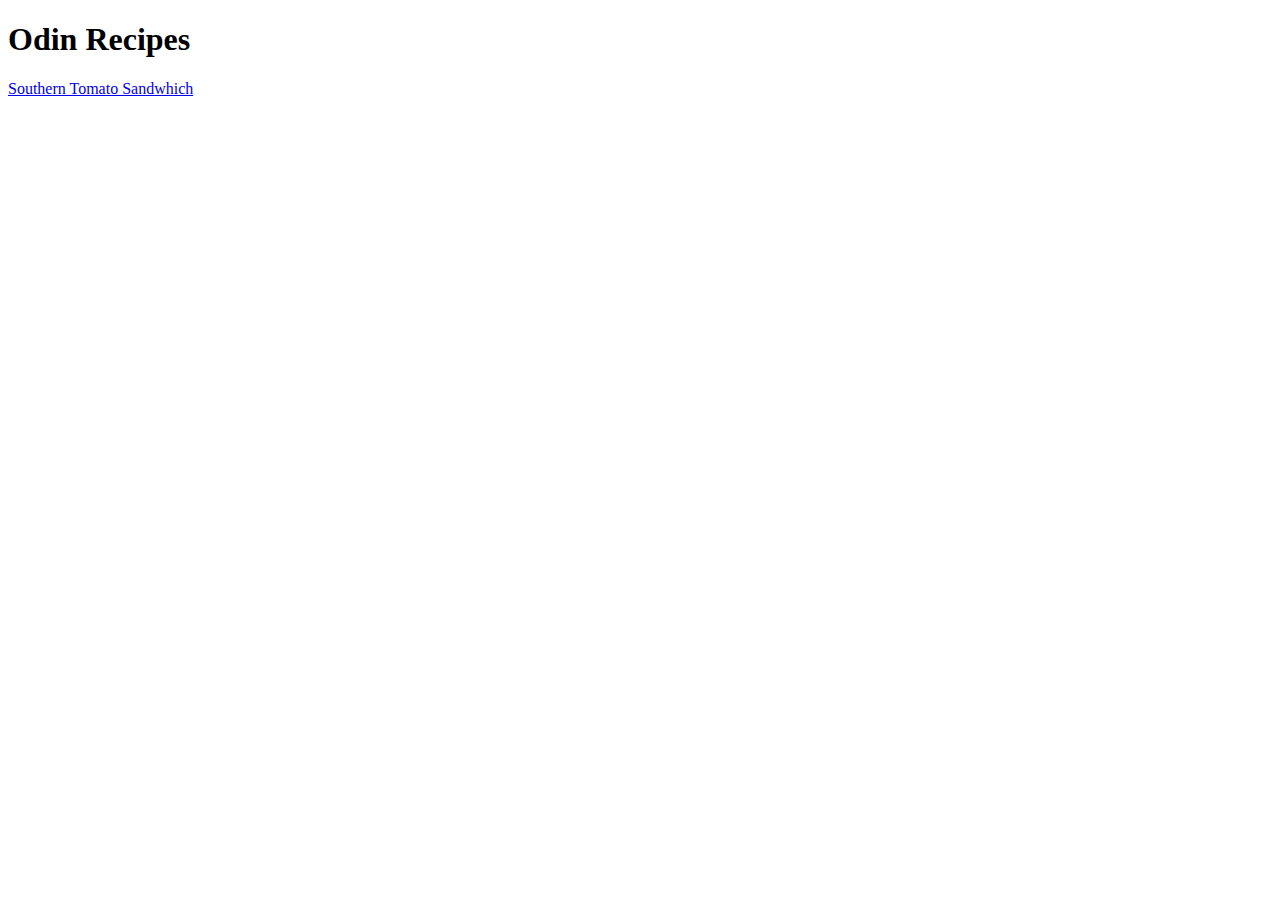
==== index.html @ 9a3cff6a "Add Southern Tomato Sandwhich recipe and anchor link to the html file" ====
<!DOCTYPE html>
<html lang="en">
  <head>
    <meta charset="utf-8">
    <title>Odin recipes</title>
  </head>
  <body>
    <h1>Odin Recipes</h1>
    <a href="Recipes/southern-tomato-sandwhich.html">Southern Tomato Sandwhich</a>
</html>
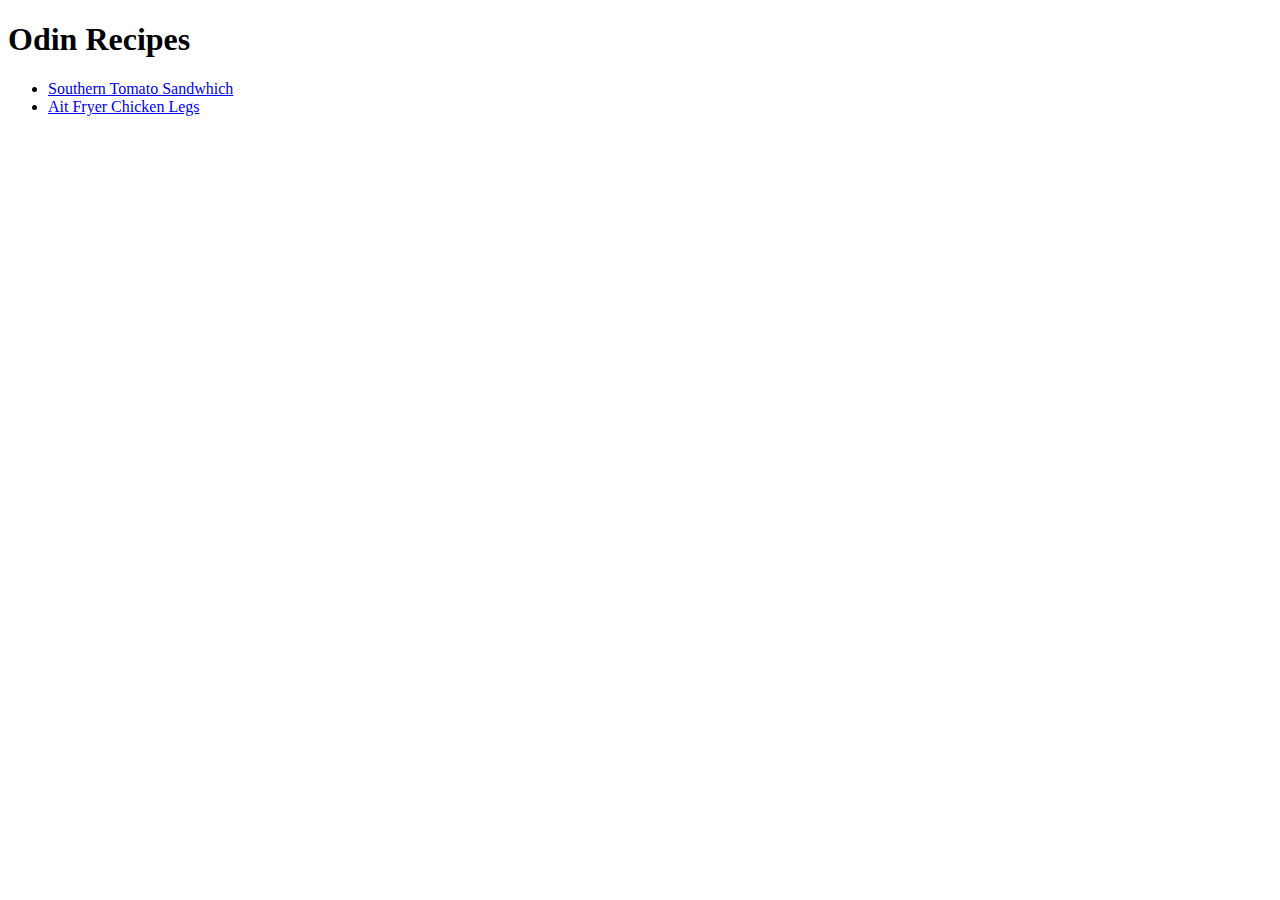
==== commit e9830c48: "Add Air Fryer Chicken Drums Recipe or whatever. anyway, Chicken :D" ====
--- a/index.html
+++ b/index.html
@@ -6,5 +6,10 @@
   </head>
   <body>
     <h1>Odin Recipes</h1>
-    <a href="Recipes/southern-tomato-sandwhich.html">Southern Tomato Sandwhich</a>
+    <ul>
+      
+      <li><a href="Recipes/southern-tomato-sandwhich.html">Southern Tomato Sandwhich</a></li>
+      <li><a href="Recipes/air-fryer-chicken-legs.html">Ait Fryer Chicken Legs</a></li>
+      
+    
 </html>
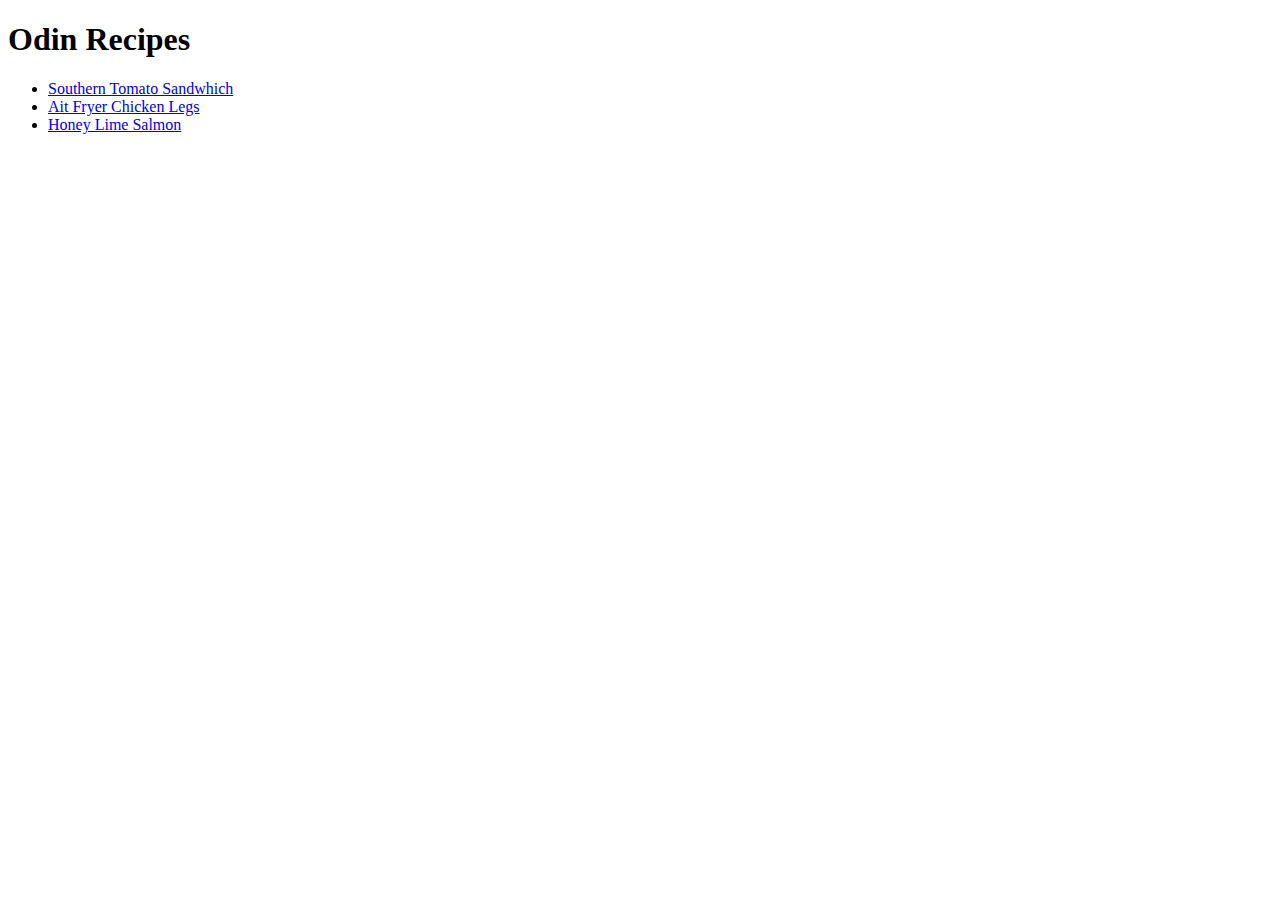
==== commit a0f07a84: "Add honey lime salmon recipe, and fix typo and missing closing tags in chicken legs recipe" ====
--- a/index.html
+++ b/index.html
@@ -10,6 +10,7 @@
       
       <li><a href="Recipes/southern-tomato-sandwhich.html">Southern Tomato Sandwhich</a></li>
       <li><a href="Recipes/air-fryer-chicken-legs.html">Ait Fryer Chicken Legs</a></li>
-      
-    
+      <li><a href="Recipes/honey-lime-salmon.html">Honey Lime Salmon</a></li>
+    </ul>
+  </body>  
 </html>
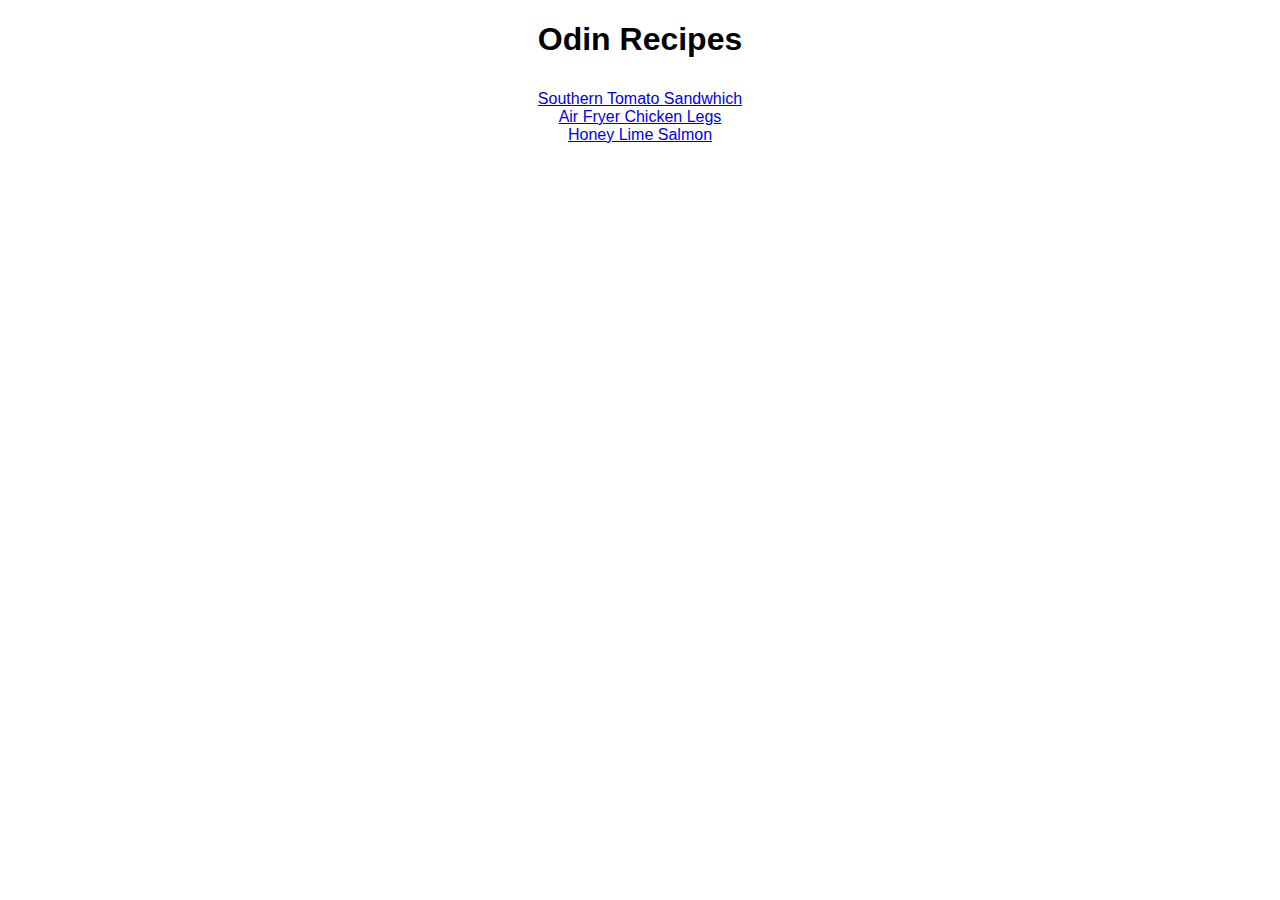
==== commit 29cbf0a9: "Added styling to all pages." ====
--- a/index.html
+++ b/index.html
@@ -1,6 +1,7 @@
 <!DOCTYPE html>
 <html lang="en">
   <head>
+    <link rel="stylesheet" href="style.css">
     <meta charset="utf-8">
     <title>Odin recipes</title>
   </head>
@@ -9,7 +10,7 @@
     <ul>
       
       <li><a href="Recipes/southern-tomato-sandwhich.html">Southern Tomato Sandwhich</a></li>
-      <li><a href="Recipes/air-fryer-chicken-legs.html">Ait Fryer Chicken Legs</a></li>
+      <li><a href="Recipes/air-fryer-chicken-legs.html">Air Fryer Chicken Legs</a></li>
       <li><a href="Recipes/honey-lime-salmon.html">Honey Lime Salmon</a></li>
     </ul>
   </body>  
--- a/style.css
+++ b/style.css
@@ -0,0 +1,9 @@
+body{
+    text-align: center;
+    font-family: sans-serif, "Times New Roman";
+}
+
+ul{
+    list-style-type: none;
+    padding: 10px
+}
